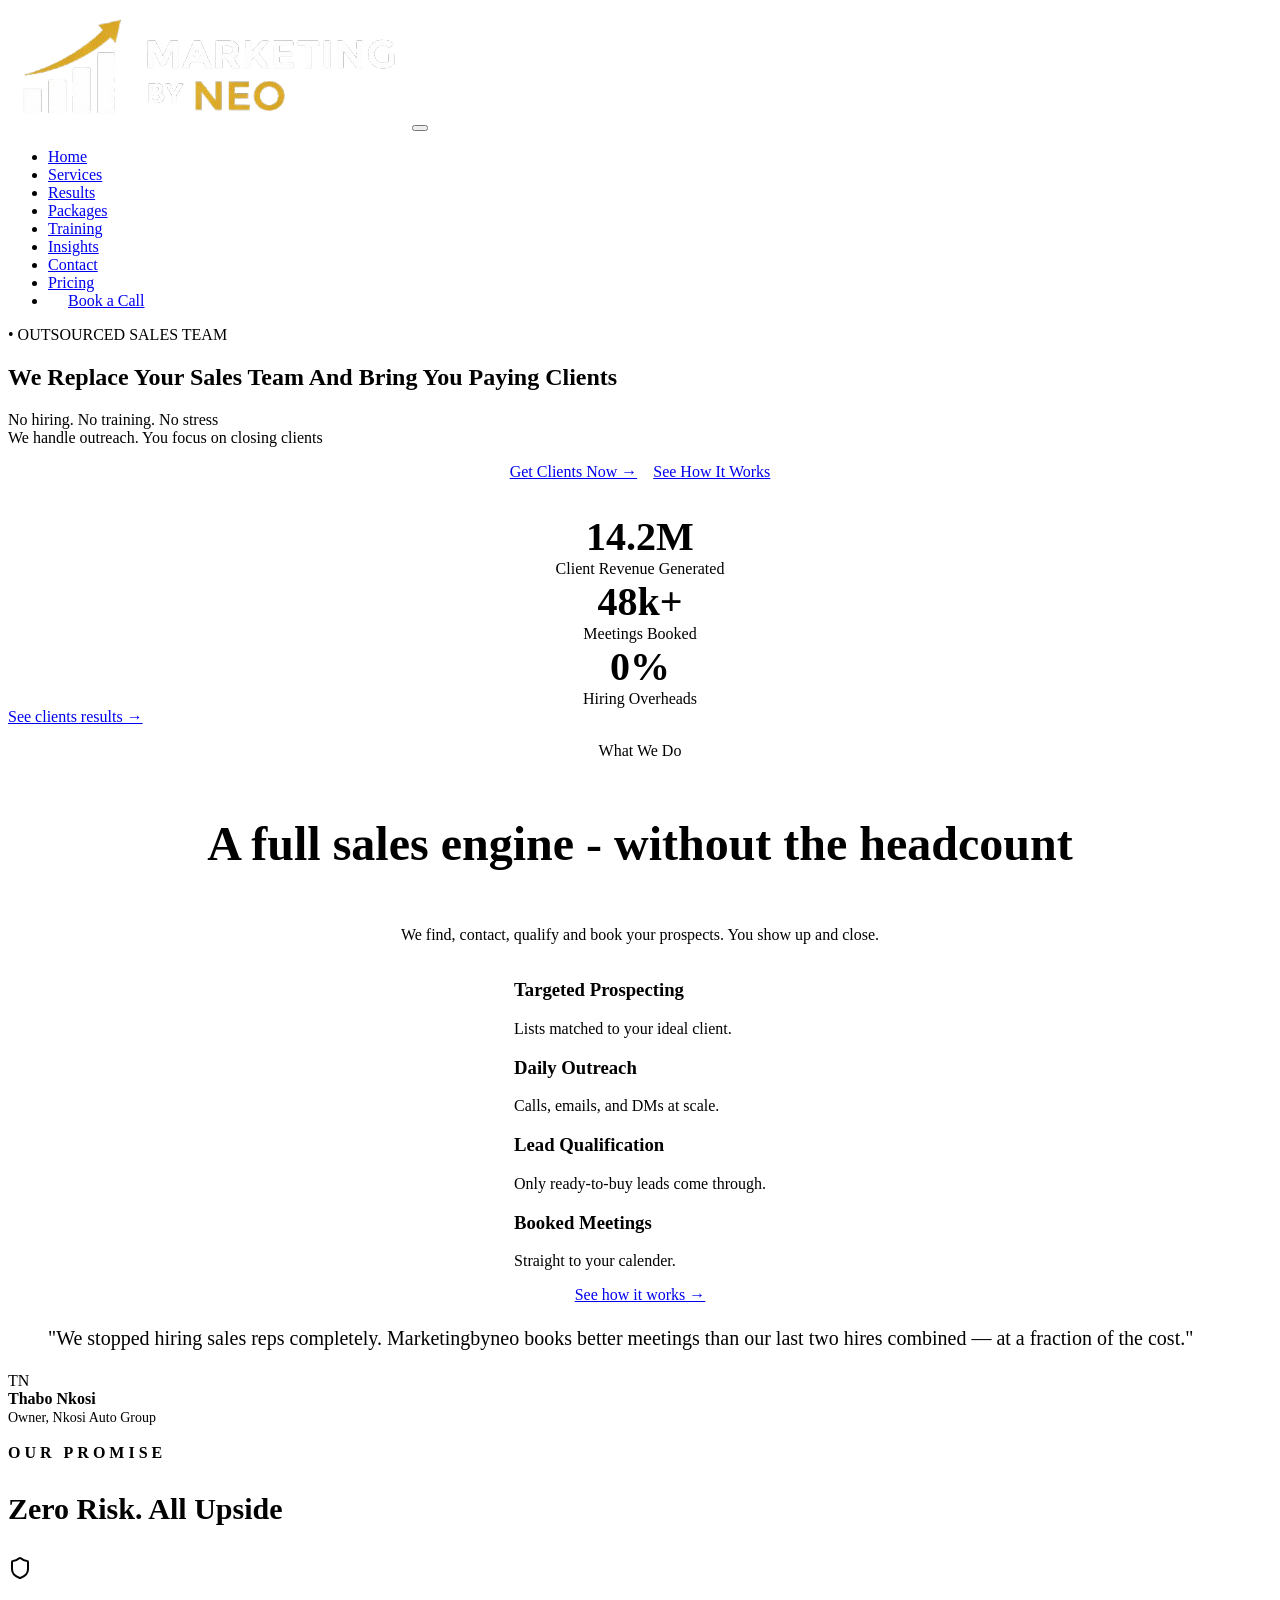
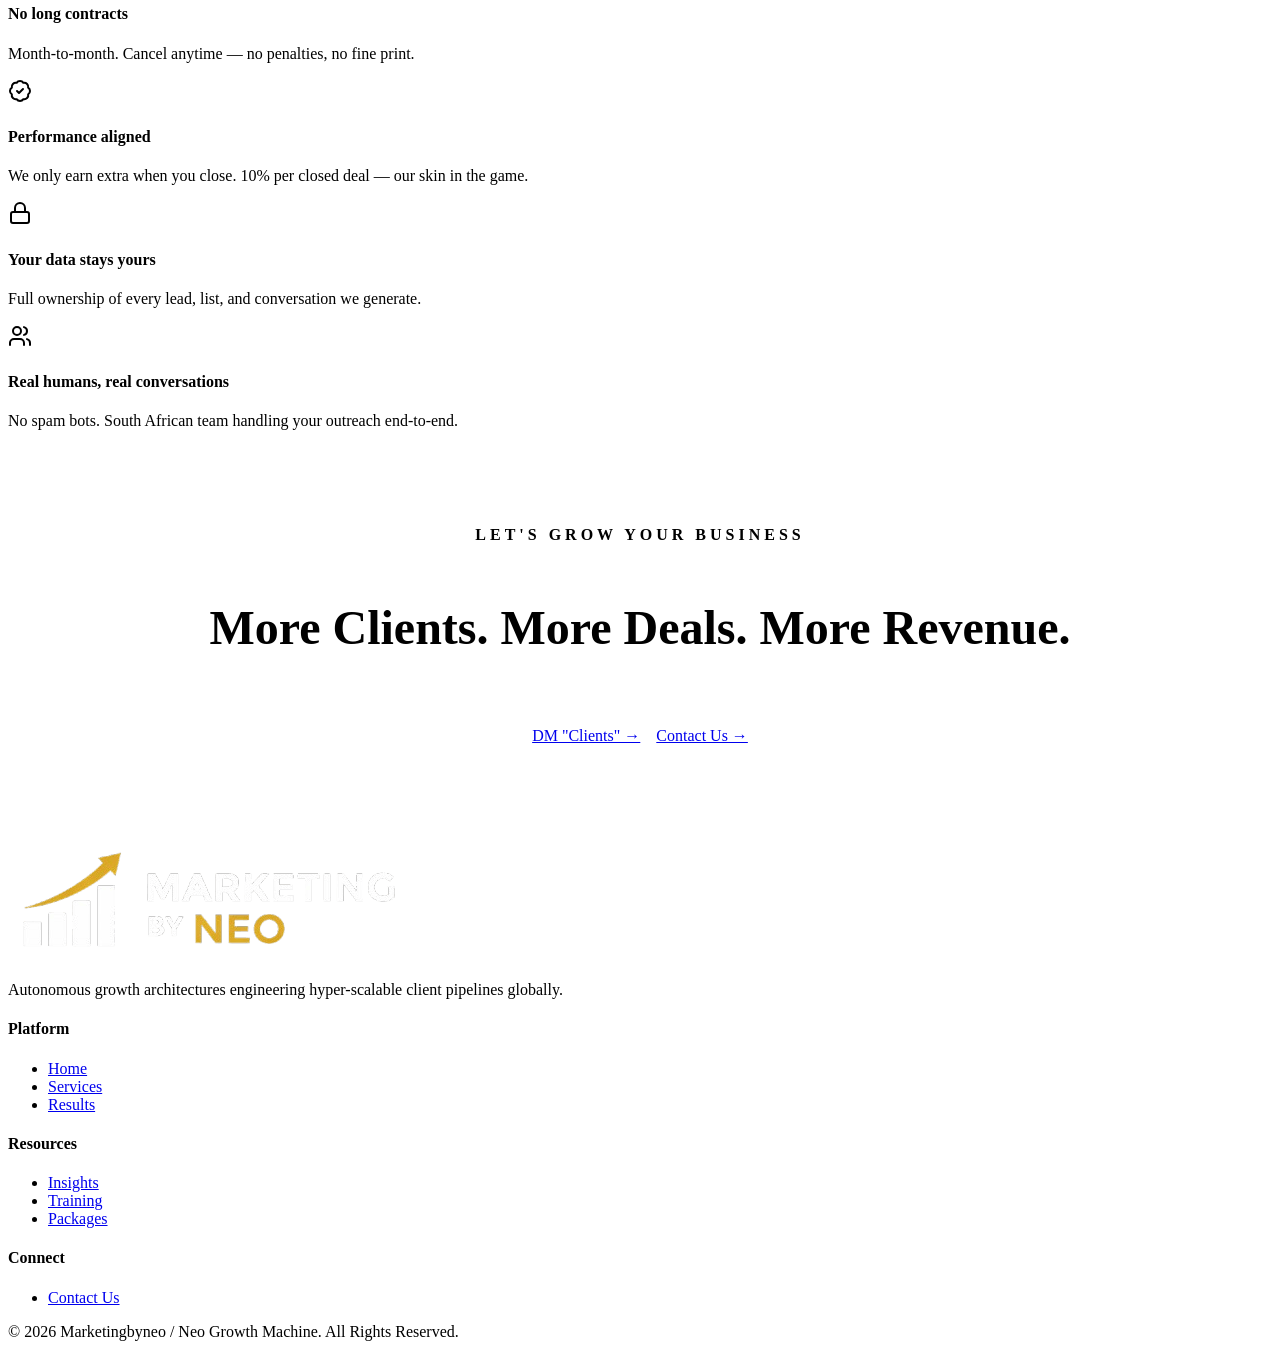
==== index.html @ 53ab8311 "Add files via upload" ====
<!doctype html>
<html lang="en">
  <head>
    <meta charset="UTF-8" />
    <meta name="viewport" content="width=device-width, initial-scale=1.0" />
    <title>
      Marketingbyneo — We Replace Your Sales Team & Bring You Clients
    </title>
    <link rel="stylesheet" href="CSS/style.css" />
  </head>
  <body>
    <header class="header">
      <div class="container navbar">
        <a href="index.html" class="logo"
          ><img src="./assets/logo.png" alt="Marketingbyneo Logo"
        /></a>
        <button class="nav-toggle" aria-label="Toggle Menu">
          <span></span><span></span><span></span>
        </button>
        <ul class="nav-menu">
          <li><a href="index.html" class="nav-link">Home</a></li>
          <li><a href="services.html" class="nav-link">Services</a></li>
          <li><a href="results.html" class="nav-link">Results</a></li>
          <li><a href="packages.html" class="nav-link">Packages</a></li>
          <li><a href="training.html" class="nav-link">Training</a></li>
          <li><a href="blog.html" class="nav-link">Insights</a></li>
          <li><a href="contact.html" class="nav-link">Contact</a></li>
          <li>
            <a href="payment-terms.html" class="nav-link">Pricing</a>
          </li>
          <li>
            <a href="#" class="btn btn-primary" style="padding: 0.5rem 1.25rem"
              >Book a Call</a
            >
          </li>
        </ul>
      </div>
    </header>

    <section class="hero">
      <div class="container">
        <span class="badge">&bull; OUTSOURCED SALES TEAM</span>
        <h1
          style="
            font-family:
              Playfair Display,
              serif;
          "
        >
          We Replace Your <span class="text-gradient">Sales Team</span> And
          Bring You Paying Clients
        </h1>
        <p>
          No hiring. No training. No stress<br />We handle outreach. You focus
          on closing clients
        </p>
        <div
          style="
            display: flex;
            justify-content: center;
            gap: 1rem;
            margin-bottom: 2rem;
          "
        >
          <a href="contact.html" class="btn btn-primary"
            >Get Clients Now &rarr;</a
          >
          <a href="services.html" class="btn btn-secondary">See How It Works</a>
        </div>
      </div>
    </section>

    <section
      class="section"
      style="
        background-color: rgba(255, 255, 255, 0.02);
        border-top: 1px solid var(--border-color);
        border-bottom: 1px solid var(--border-color);
      "
    >
      <div class="container">
        <div class="grid-3" style="text-align: center">
          <div>
            <div
              style="font-size: 2.5rem; font-weight: 800; color: var(--primary)"
            >
              14.2M
            </div>
            <div style="color: var(--text-muted)">Client Revenue Generated</div>
          </div>
          <div>
            <div
              style="font-size: 2.5rem; font-weight: 800; color: var(--primary)"
            >
              48k+
            </div>
            <div style="color: var(--text-muted)">Meetings Booked</div>
          </div>
          <div>
            <div
              style="font-size: 2.5rem; font-weight: 800; color: var(--primary)"
            >
              0%
            </div>
            <div style="color: var(--text-muted)">Hiring Overheads</div>
          </div>
        </div>
        <a href="#" class="read-more-btn">See clients results &rarr;</a>
      </div>
    </section>

    <section class="what-we-do">
      <div
        class="container"
        style="display: flex; flex-direction: column; align-items: center"
      >
        <p class="text-gradient">What We Do</p>
        <h1
          style="
            font-family:
              Playfair Display,
              serif;
            font-size: 3rem;
          "
        >
          A full sales engine -
          <span class="text-gradient">without the headcount</span>
        </h1>
        <p>
          We find, contact, qualify and book your prospects. You show up and
          close.
        </p>
        <div class="auto-grid">
          <div class="auto-grid-item">
            <h3
              style="
                font-family:
                  Playfair Display,
                  serif;
              "
            >
              Targeted Prospecting
            </h3>
            <p>Lists matched to your ideal client.</p>
          </div>
          <div class="auto-grid-item">
            <h3
              style="
                font-family:
                  Playfair Display,
                  serif;
              "
            >
              Daily Outreach
            </h3>
            <p>Calls, emails, and DMs at scale.</p>
          </div>
          <div class="auto-grid-item">
            <h3
              style="
                font-family:
                  Playfair Display,
                  serif;
              "
            >
              Lead Qualification
            </h3>
            <p>Only ready-to-buy leads come through.</p>
          </div>
          <div class="auto-grid-item">
            <h3
              style="
                font-family:
                  Playfair Display,
                  serif;
              "
            >
              Booked Meetings
            </h3>
            <p>Straight to your calender.</p>
          </div>
        </div>
        <a href="#" class="read-more-btn">See how it works &rarr;</a>
      </div>
    </section>

    <section class="our-promise grid-2">
      <div class="auto-grid-item">
        <blockquote style="font-size: 1.25rem; line-height: 1.75rem">
          "We stopped hiring sales reps completely. Marketingbyneo books better
          meetings than our last two hires combined — at a fraction of the
          cost."
        </blockquote>
        <figcaption class="author">
          <div class="rounded-avatar" style="color: var(--background)">TN</div>
          <div>
            <div class="font-semibold" style="font-weight: 600">
              Thabo Nkosi
            </div>
            <div
              class="text-sm text-muted-foreground"
              style="
                font-size: 0.875rem;
                line-height: 1.25rem;
                color: var(--text-muted);
              "
            >
              Owner, Nkosi Auto Group
            </div>
          </div>
        </figcaption>
      </div>
      <div>
        <p
          class="text-gradient"
          style="
            text-transform: uppercase;
            font-weight: 700;
            letter-spacing: 0.25em;
          "
        >
          Our Promise
        </p>
        <p
          style="
            font-family:
              Playfair Display,
              serif;
            font-size: 1.875rem;
            font-weight: 700;
          "
        >
          Zero Risk. <span class="text-gradient">All Upside</span>
        </p>
        <div class="border-background">
          <div class="icon-wrapper">
            <svg
              xmlns="http://www.w3.org/2000/svg"
              width="24"
              height="24"
              viewBox="0 0 24 24"
              fill="none"
              stroke="currentColor"
              stroke-width="2"
              stroke-linecap="round"
              stroke-linejoin="round"
              class="lucide lucide-shield h-5 w-5 text-gold"
            >
              <path
                d="M20 13c0 5-3.5 7.5-7.66 8.95a1 1 0 0 1-.67-.01C7.5 20.5 4 18 4 13V6a1 1 0 0 1 1-1c2 0 4.5-1.2 6.24-2.72a1.17 1.17 0 0 1 1.52 0C14.51 3.81 17 5 19 5a1 1 0 0 1 1 1z"
              ></path>
            </svg>
          </div>
          <div>
            <h4 class="font-semibold mb-0.5">No long contracts</h4>
            <p class="text-sm text-muted-foreground">
              Month-to-month. Cancel anytime — no penalties, no fine print.
            </p>
          </div>
        </div>
        <div class="border-background">
          <div>
            <svg
              xmlns="http://www.w3.org/2000/svg"
              width="24"
              height="24"
              viewBox="0 0 24 24"
              fill="none"
              stroke="currentColor"
              stroke-width="2"
              stroke-linecap="round"
              stroke-linejoin="round"
              class="lucide lucide-badge-check h-5 w-5 text-gold"
            >
              <path
                d="M3.85 8.62a4 4 0 0 1 4.78-4.77 4 4 0 0 1 6.74 0 4 4 0 0 1 4.78 4.78 4 4 0 0 1 0 6.74 4 4 0 0 1-4.77 4.78 4 4 0 0 1-6.75 0 4 4 0 0 1-4.78-4.77 4 4 0 0 1 0-6.76Z"
              ></path>
              <path d="m9 12 2 2 4-4"></path>
            </svg>
          </div>
          <div>
            <h4 class="font-semibold mb-0.5">Performance aligned</h4>
            <p class="text-sm text-muted-foreground">
              We only earn extra when you close. 10% per closed deal — our skin
              in the game.
            </p>
          </div>
        </div>
        <div class="border-background">
          <div>
            <svg
              xmlns="http://www.w3.org/2000/svg"
              width="24"
              height="24"
              viewBox="0 0 24 24"
              fill="none"
              stroke="currentColor"
              stroke-width="2"
              stroke-linecap="round"
              stroke-linejoin="round"
              class="lucide lucide-lock h-5 w-5 text-gold"
            >
              <rect width="18" height="11" x="3" y="11" rx="2" ry="2"></rect>
              <path d="M7 11V7a5 5 0 0 1 10 0v4"></path>
            </svg>
          </div>
          <div>
            <h4 class="font-semibold mb-0.5">Your data stays yours</h4>
            <p class="text-sm text-muted-foreground">
              Full ownership of every lead, list, and conversation we generate.
            </p>
          </div>
        </div>
        <div class="border-background">
          <div>
            <svg
              xmlns="http://www.w3.org/2000/svg"
              width="24"
              height="24"
              viewBox="0 0 24 24"
              fill="none"
              stroke="currentColor"
              stroke-width="2"
              stroke-linecap="round"
              stroke-linejoin="round"
              class="lucide lucide-users h-5 w-5 text-gold"
            >
              <path d="M16 21v-2a4 4 0 0 0-4-4H6a4 4 0 0 0-4 4v2"></path>
              <circle cx="9" cy="7" r="4"></circle>
              <path d="M22 21v-2a4 4 0 0 0-3-3.87"></path>
              <path d="M16 3.13a4 4 0 0 1 0 7.75"></path>
            </svg>
          </div>
          <div>
            <h4 class="font-semibold mb-0.5">
              Real humans, real conversations
            </h4>
            <p class="text-sm text-muted-foreground">
              No spam bots. South African team handling your outreach
              end-to-end.
            </p>
          </div>
        </div>
      </div>
    </section>

    <section class="growth-cta" style="padding: 4rem 0">
      <div
        class="container"
        style="display: flex; flex-direction: column; align-items: center"
      >
        <p
          class="text-gradient"
          style="
            text-transform: uppercase;
            font-weight: 700;
            letter-spacing: 0.25em;
          "
        >
          Let's grow your business
        </p>
        <h1
          style="
            font-family:
              Playfair Display,
              serif;
            font-size: 3rem;
            font-weight: 700;
          "
        >
          More Clients. <span class="text-gradient">More Deals.</span> More
          Revenue.
        </h1>

        <div
          style="
            display: flex;
            justify-content: center;
            gap: 1rem;
            margin-bottom: 2rem;
            margin-top: 2rem;
          "
        >
          <a href="#" class="btn btn-primary">DM "Clients" &rarr;</a>
          <a href="contact.html" class="btn btn-secondary">Contact Us &rarr;</a>
        </div>
      </div>
    </section>

    <footer class="footer">
      <div class="container">
        <div class="footer-grid">
          <div class="footer-info">
            <a href="index.html" class="logo"
              ><img src="./assets/logo.png" alt="Marketingbyneo Logo"
            /></a>
            <p>
              Autonomous growth architectures engineering hyper-scalable client
              pipelines globally.
            </p>
          </div>
          <div>
            <h4 class="footer-heading">Platform</h4>
            <ul class="footer-links">
              <li><a href="index.html">Home</a></li>
              <li><a href="services.html">Services</a></li>
              <li><a href="results.html">Results</a></li>
            </ul>
          </div>
          <div>
            <h4 class="footer-heading">Resources</h4>
            <ul class="footer-links">
              <li><a href="blog.html">Insights</a></li>
              <li><a href="training.html">Training</a></li>
              <li><a href="packages.html">Packages</a></li>
            </ul>
          </div>
          <div>
            <h4 class="footer-heading">Connect</h4>
            <ul class="footer-links">
              <li><a href="contact.html">Contact Us</a></li>
            </ul>
          </div>
        </div>
        <div class="footer-bottom">
          <p>
            &copy; 2026 Marketingbyneo / Neo Growth Machine. All Rights
            Reserved.
          </p>
        </div>
      </div>
    </footer>
    <script src="JS/main.js"></script>
  </body>
</html>
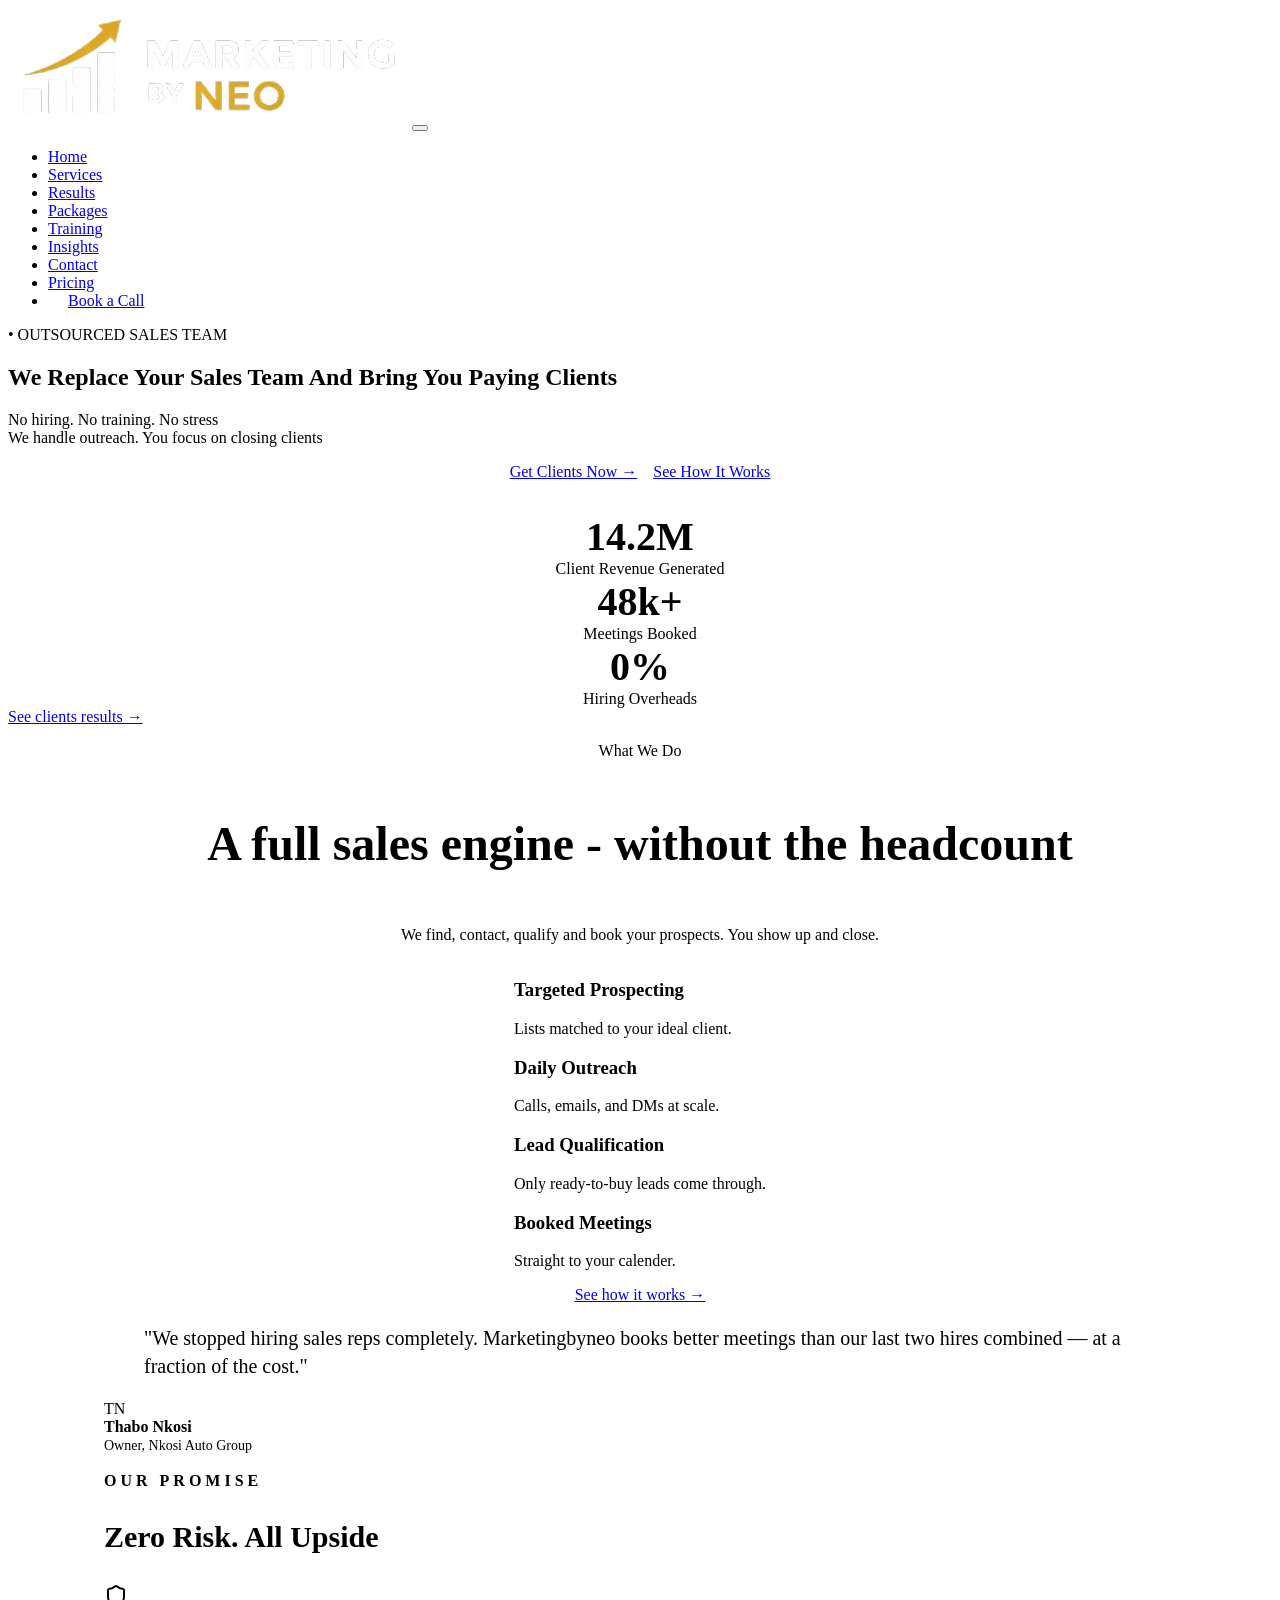
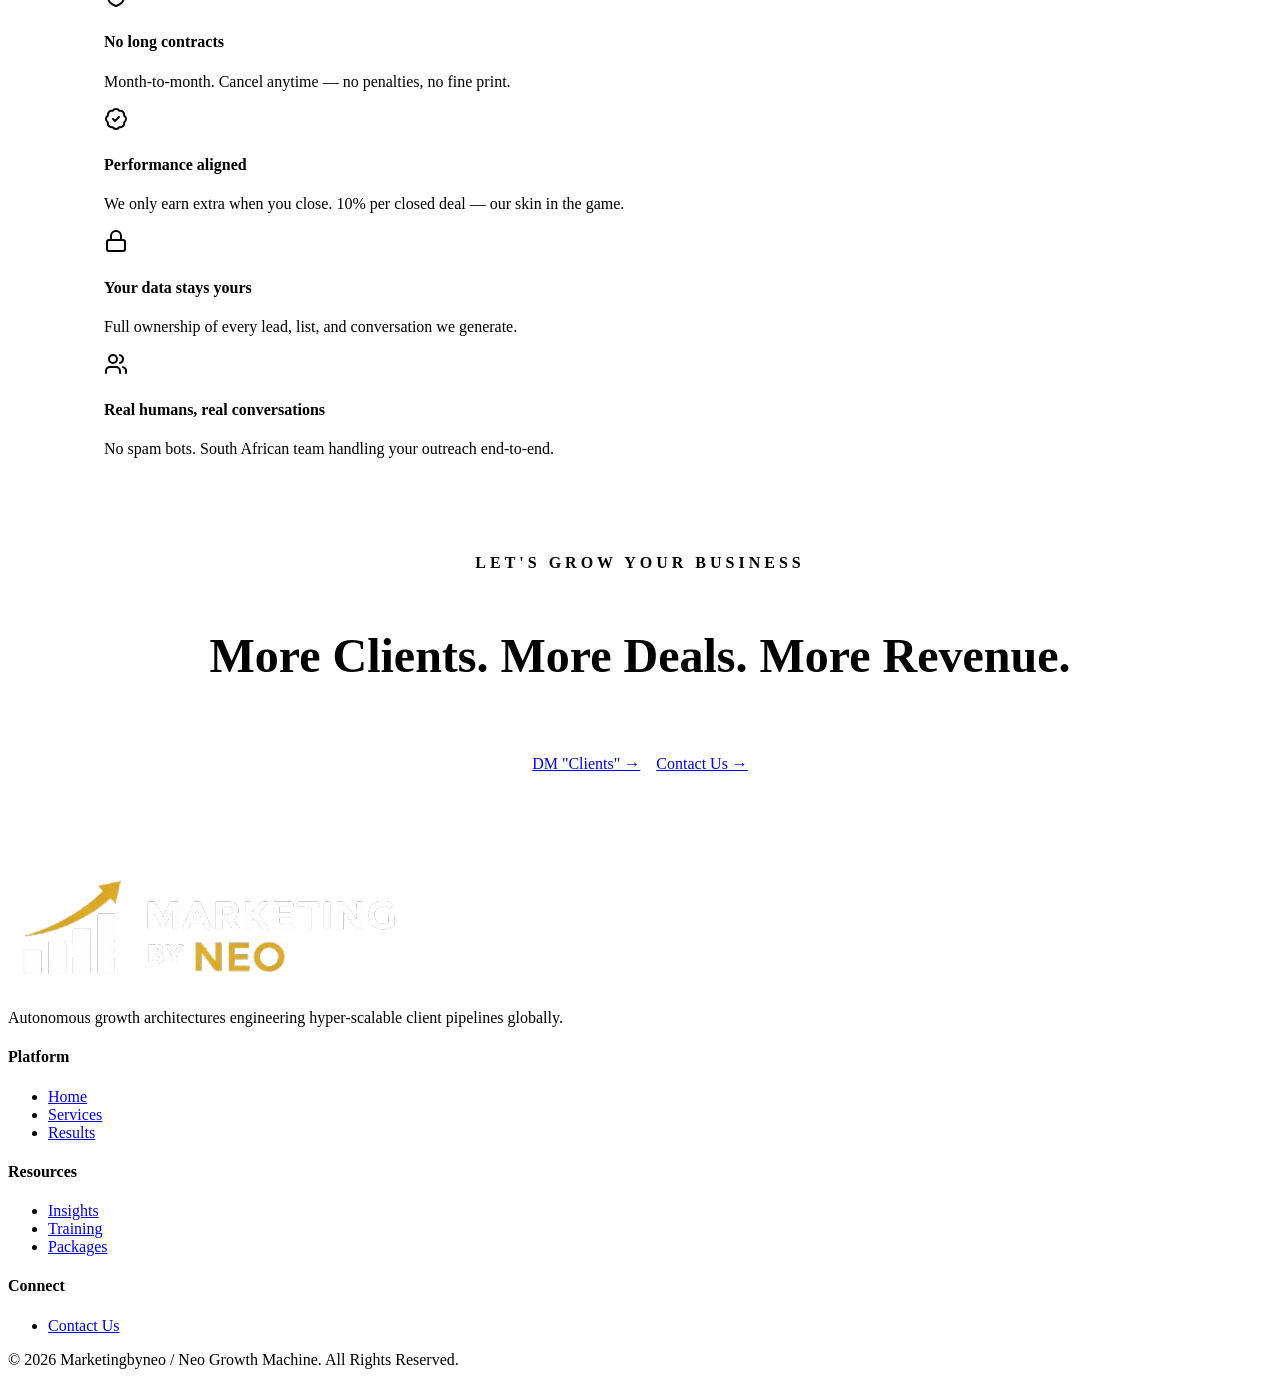
==== commit 897e3bbf: "changes incoming" ====
--- a/index.html
+++ b/index.html
@@ -184,7 +184,7 @@
       </div>
     </section>
 
-    <section class="our-promise grid-2">
+    <section class="our-promise grid-2" style="padding: 0 6rem">
       <div class="auto-grid-item">
         <blockquote style="font-size: 1.25rem; line-height: 1.75rem">
           "We stopped hiring sales reps completely. Marketingbyneo books better
